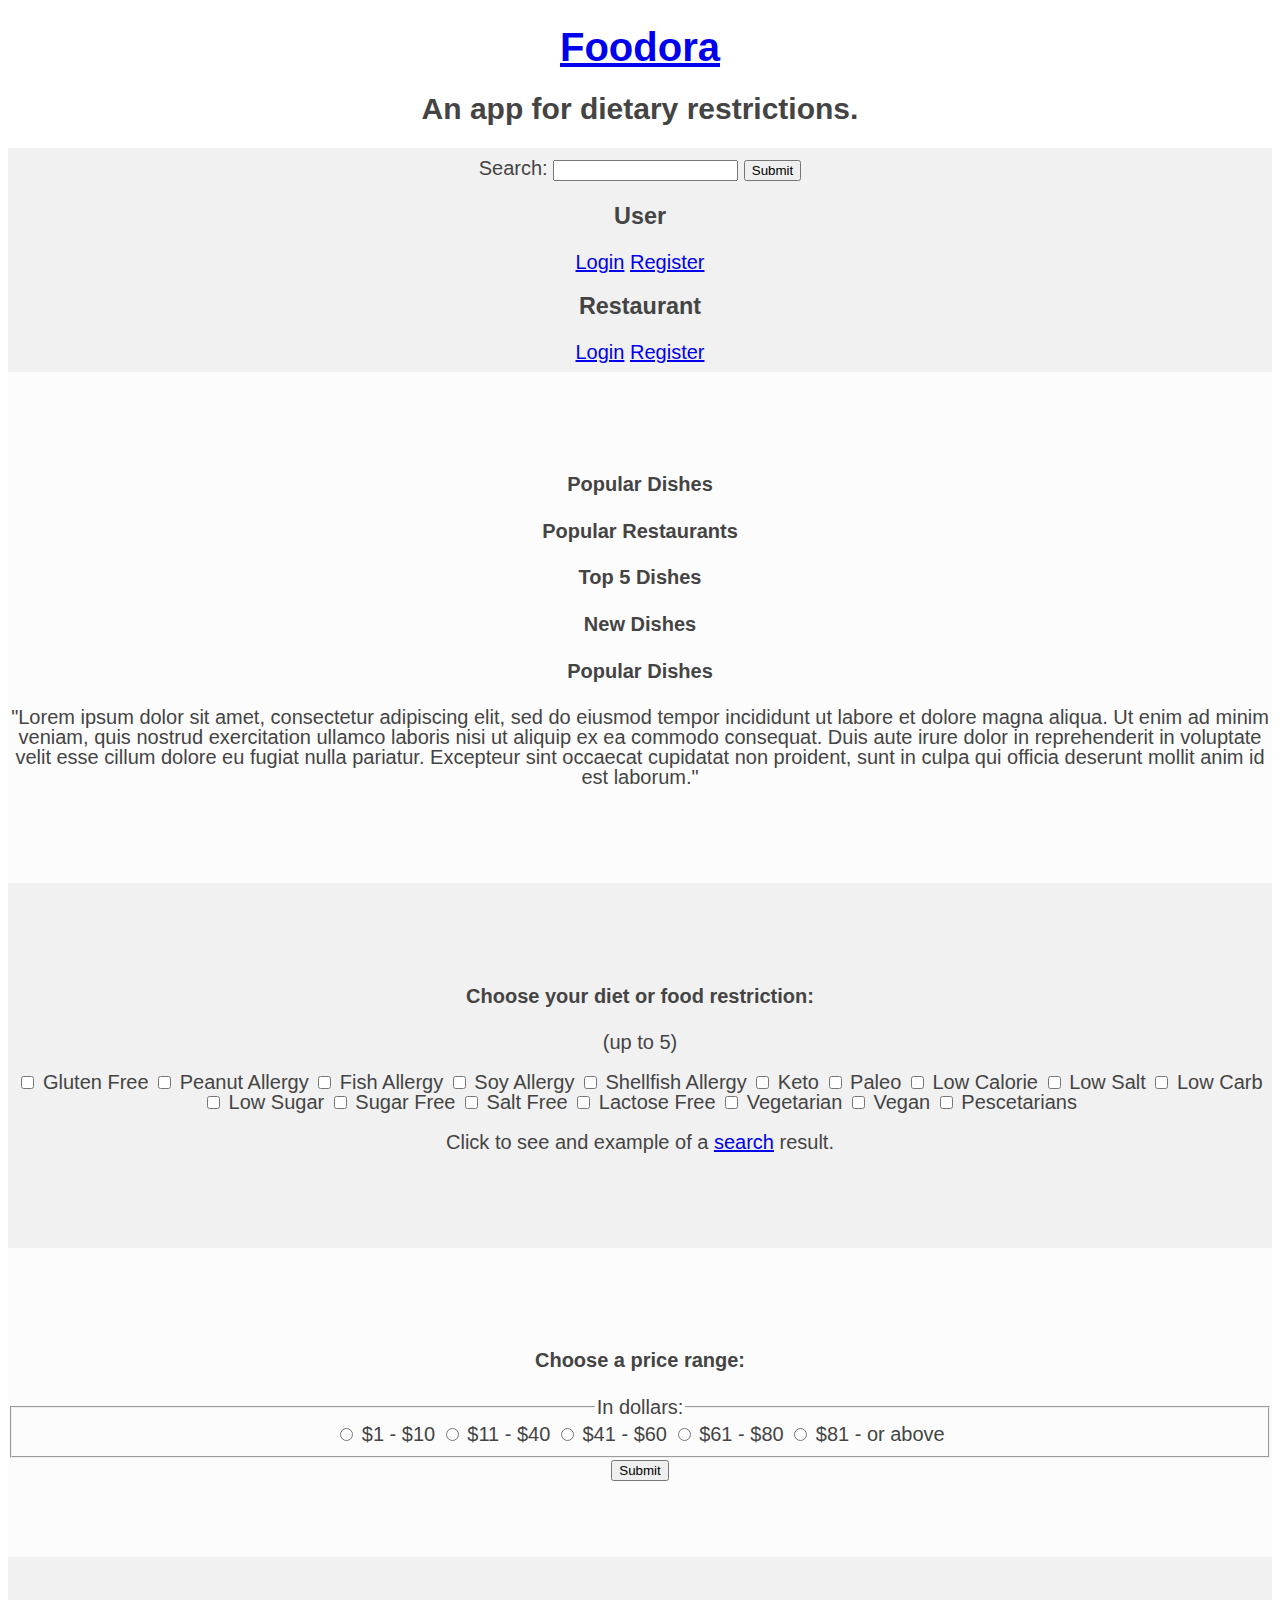
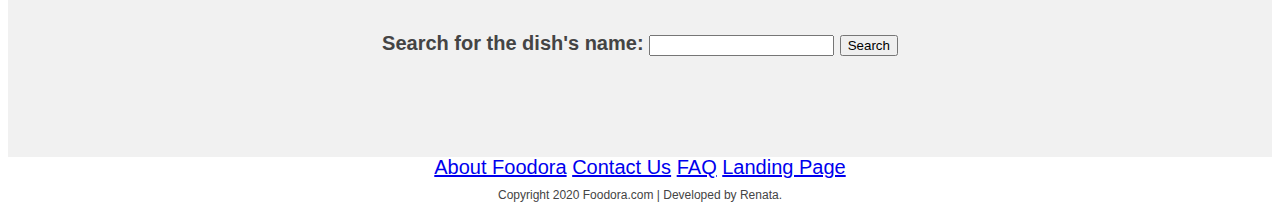
==== index.html @ 8d4c6b20 "wireframes done - first time" ====
<!DOCTYPE html>
<html lang="en">
<head>
    <meta charset="UTF-8">
    <meta name="viewport" content="width=device-width, initial-scale=1.0">
    <title>Foodora</title>
    <link rel="stylesheet" href="style.css">
</head>
<body>
    <h1><a href="index.html" alt="Home">Foodora</a></h1>
    <h2>An app for dietary restrictions.</h2>
    <nav class="nav">
        <div>
            <form>
                <label for="search">Search:</label>
                <input type="text" id="search" name="search">
                <input type="submit" value="Submit">
            </form>
        </div>
        <div>
            <h3>User</h3>
            <a href="user-login.html"><i></i> Login</a>
            <a href="user-register.html"><i></i> Register</a>
            <h3>Restaurant</h3>
            <a href="restaurant-login.html"><i></i> Login</a>
            <a href="restaurant-register.html"><i></i> Register</a>
        </div>
    </nav>
    <section>
        <div>
            <h4>Popular Dishes</h4>
            <h4>Popular Restaurants</h4>
            <h4>Top 5 Dishes</h4>
            <h4>New Dishes</h4>
         </div>
         <div>
             <h4>Popular Dishes</h4>
             <p>"Lorem ipsum dolor sit amet, consectetur adipiscing elit, sed do eiusmod tempor incididunt ut labore et dolore magna aliqua. Ut enim ad minim veniam, quis nostrud exercitation ullamco laboris nisi ut aliquip ex ea commodo consequat. Duis aute irure dolor in reprehenderit in voluptate velit esse cillum dolore eu fugiat nulla pariatur. Excepteur sint occaecat cupidatat non proident, sunt in culpa qui officia deserunt mollit anim id est laborum."</p>
         </div>
    </section>
    <section>
        <div>
            <h4>Choose your diet or food restriction:</h4>
            <p>(up to 5)</p>
            <form>
                    <input type="checkbox" id="glfree" name="glfree" value="glfree">
                    <label for="glfree"> Gluten Free</label>
                    <input type="checkbox" id="pe-allergy" name="pe-allergy" value="pe-allergy">
                    <label for="pe-allergy"> Peanut Allergy</label>
                    <input type="checkbox" id="fi-allergy" name="fi-allergy" value="fi-allergy">
                    <label for="fi-allergy"> Fish Allergy</label>
                    <input type="checkbox" id="soy-allergy" name="soy-allergy" value="soy-allergy">
                     <label for="soy-allergy"> Soy Allergy</label>
                    <input type="checkbox" id="shell-allergy" name="shell-allergy" value="shell-allergy">
                    <label for="shell-allergy"> Shellfish Allergy</label>
                     <input type="checkbox" id="keto" name="keto" value="keto">
                    <label for="keto"> Keto</label>
                     <input type="checkbox" id="paleo" name="paleo" value="paleo">
                     <label for="paleo"> Paleo</label>
                     <input type="checkbox" id="low-cal" name="low-cal" value="low-cal">
                     <label for="low-cal"> Low Calorie</label>
                     <input type="checkbox" id="low-salt" name="low-salt" value="low-salt">
                     <label for="low-salt"> Low Salt</label>
                      <input type="checkbox" id="low-carb" name="low-carb" value="low-carb">
                     <label for="low-carb"> Low Carb</label>
                     <input type="checkbox" id="low-sugar" name="low-sugar" value="low-sugar">
                     <label for="low-sugar"> Low Sugar</label>
                     <input type="checkbox" id="sugar-free" name="sugar-free" value="sugar-free">
                     <label for="sugar-free"> Sugar Free</label>
                     <input type="checkbox" id="salt-free" name="salt-free" value="salt-free">
                     <label for="salt-free"> Salt Free</label>
                     <input type="checkbox" id="lacfree" name="lacfree" value="lacfree">
                     <label for="lacfree"> Lactose Free</label>
                     <input type="checkbox" id="vege" name="vege" value="vege">
                     <label for="vege"> Vegetarian</label>
                     <input type="checkbox" id="vegan" name="vegan" value="vegan">
                     <label for="vegan"> Vegan</label>
                     <input type="checkbox" id="vehicle3" name="vehicle3" value="Boat">
                     <label for="vehicle3"> Pescetarians</label>
            </form>
                     <div>
                            <p>Click to see and example of a <a href="/example-of-search-result.html">search</a> result.</p>
                     </div>
        </div>
    </section>
    <section>
        <div>
            <h4>Choose a price range:</h4>
            <form>
                    <fieldset>
                        <legend>In dollars:</legend>
                        <input type="radio" id="1" name="1" value="1">
                        <label for="1"> $1 - $10</label>
                        <input type="radio" id="2" name="1" value="2">
                        <label for="2"> $11 - $40</label>
                        <input type="radio" id="3" name="1" value="3">
                        <label for="3"> $41 - $60</label>
                        <input type="radio" id="4" name="1" value="4">
                        <label for="4"> $61 - $80</label>
                        <input type="radio" id="5" name="1" value="5">
                        <label for="5"> $81 - or above</label>
                    </fieldset>
        </form>
        </div>
        <div>
                <form>
                    <input type="submit" value="Submit">
                </form>
        </div>
    </section>
    <section>
        <div>
            <form>
                <label for="search-crit"><b>Search for the dish's name:</b></label>
                <input type="text" id="search-crit" name="search-crit">
                <input type="submit" value="Search">
            </form>
        </div>
        <div>
            <form>
                
            </form>
        </div>
    </section>
    <footer>
        <div>
            <a href="about.html">About Foodora</a>
            <a href="contact.html">Contact Us</a>
            <a href="faq.html">FAQ</a>
            <a href="landing-page.html">Landing Page</a>
        </div>
        <div>
            <p class="cpright">Copyright 2020 Foodora.com | Developed by Renata.</p>
        </div>
    </footer>
</body>
</html>
---- style.css ----
* {
    box-sizing: border-box;
}

body{
    font-family: Verdana, Geneva, Tahoma, sans-serif;
    font-size: 20px;
    color: #444444;
    text-align: center;
    line-height: 1.0;
}

nav {
    position: flex;
    top: 0;
    left: 0;
    right: 0;
    z-index: 10;
    padding: 10px;
    background-color: rgb(241, 241, 241);
  }

header {
    padding: 12% 0;
}
  
section {
    min-height: 200px;
    padding: 6% 0;
    background-color: rgb(241, 241, 241);
}
  
section:nth-child(even) {
    background-color: rgb(252, 252, 252);
}
  

.cpright{
    font-size: 12px;
}
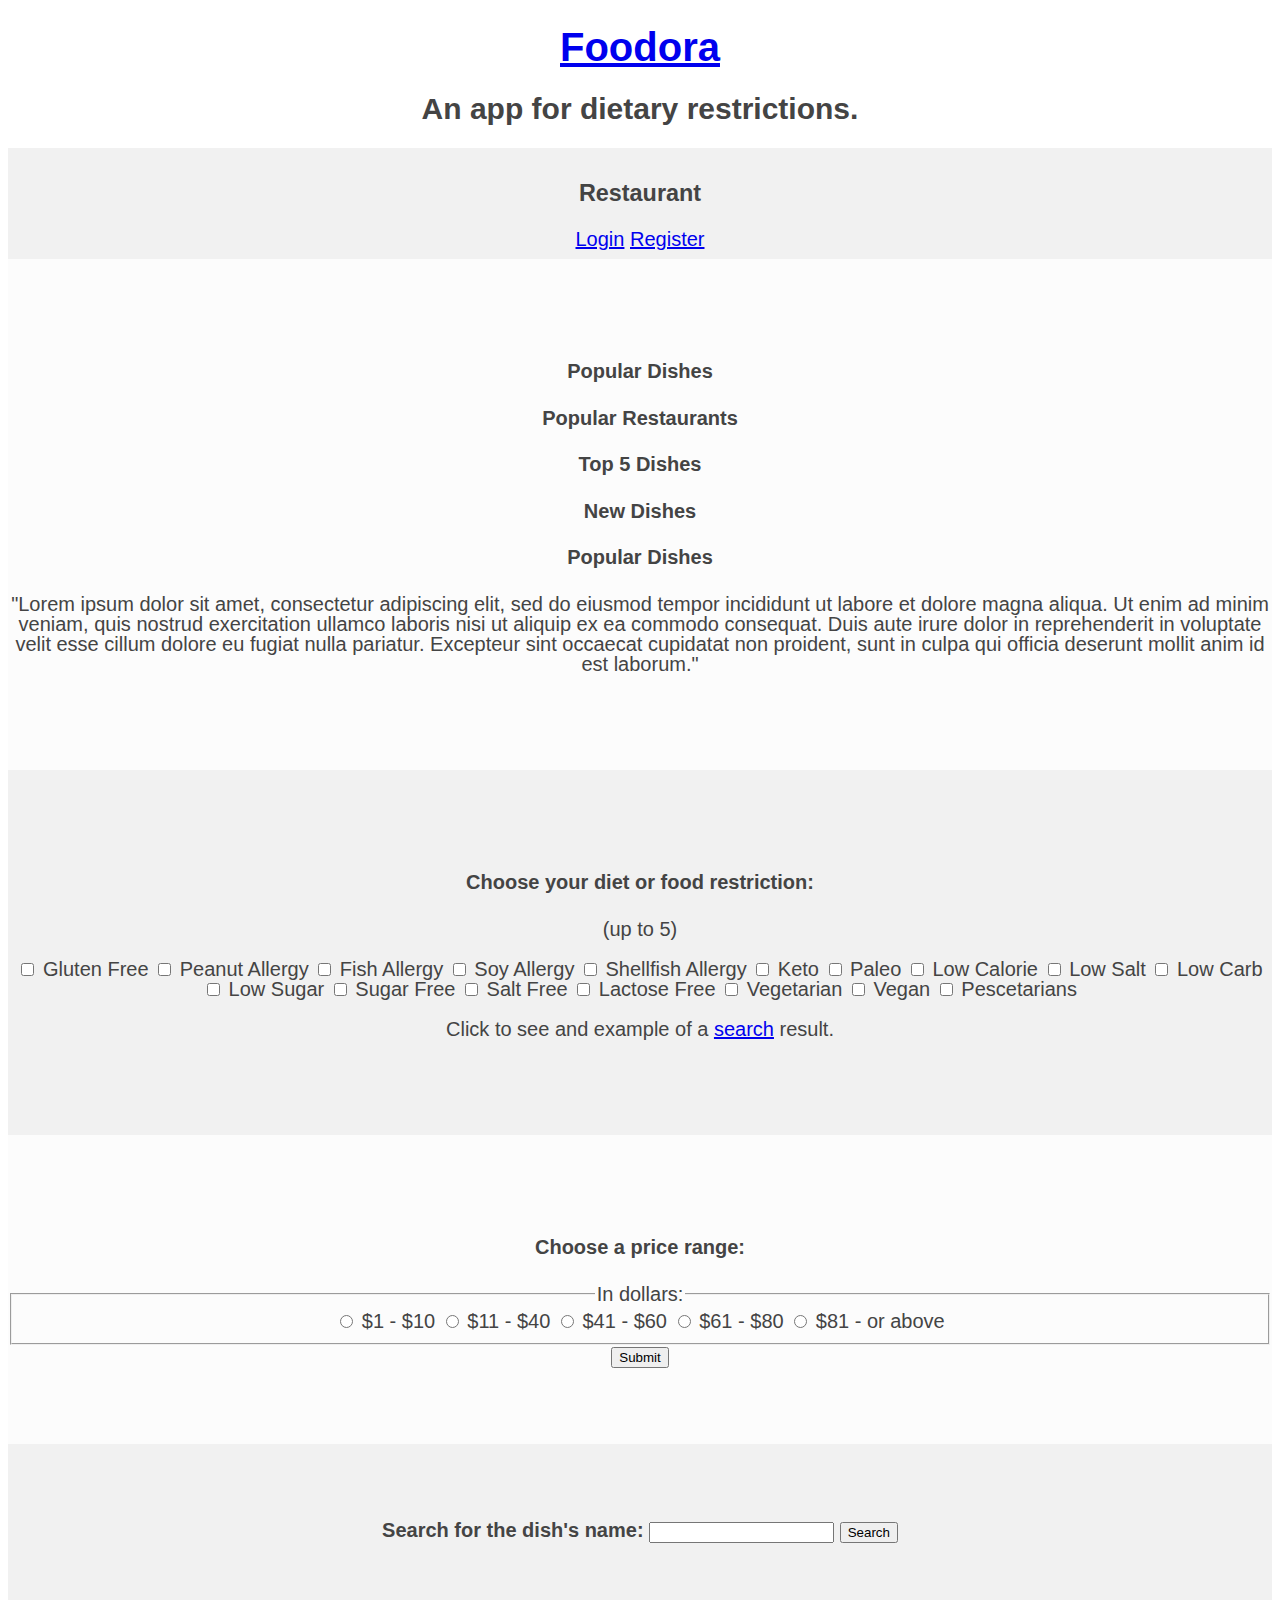
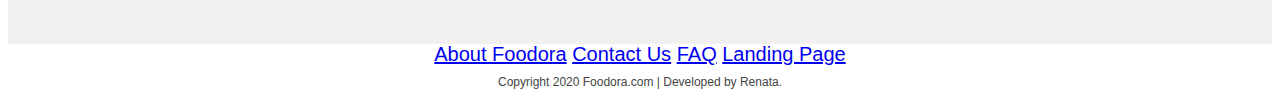
==== commit 31b4e4a1: "changes" ====
--- a/index.html
+++ b/index.html
@@ -11,16 +11,6 @@
     <h2>An app for dietary restrictions.</h2>
     <nav class="nav">
         <div>
-            <form>
-                <label for="search">Search:</label>
-                <input type="text" id="search" name="search">
-                <input type="submit" value="Submit">
-            </form>
-        </div>
-        <div>
-            <h3>User</h3>
-            <a href="user-login.html"><i></i> Login</a>
-            <a href="user-register.html"><i></i> Register</a>
             <h3>Restaurant</h3>
             <a href="restaurant-login.html"><i></i> Login</a>
             <a href="restaurant-register.html"><i></i> Register</a>
@@ -79,7 +69,7 @@
                      <label for="vehicle3"> Pescetarians</label>
             </form>
                      <div>
-                            <p>Click to see and example of a <a href="/example-of-search-result.html">search</a> result.</p>
+                            <p>Click to see and example of a <a href="/example.html">search</a> result.</p>
                      </div>
         </div>
     </section>
